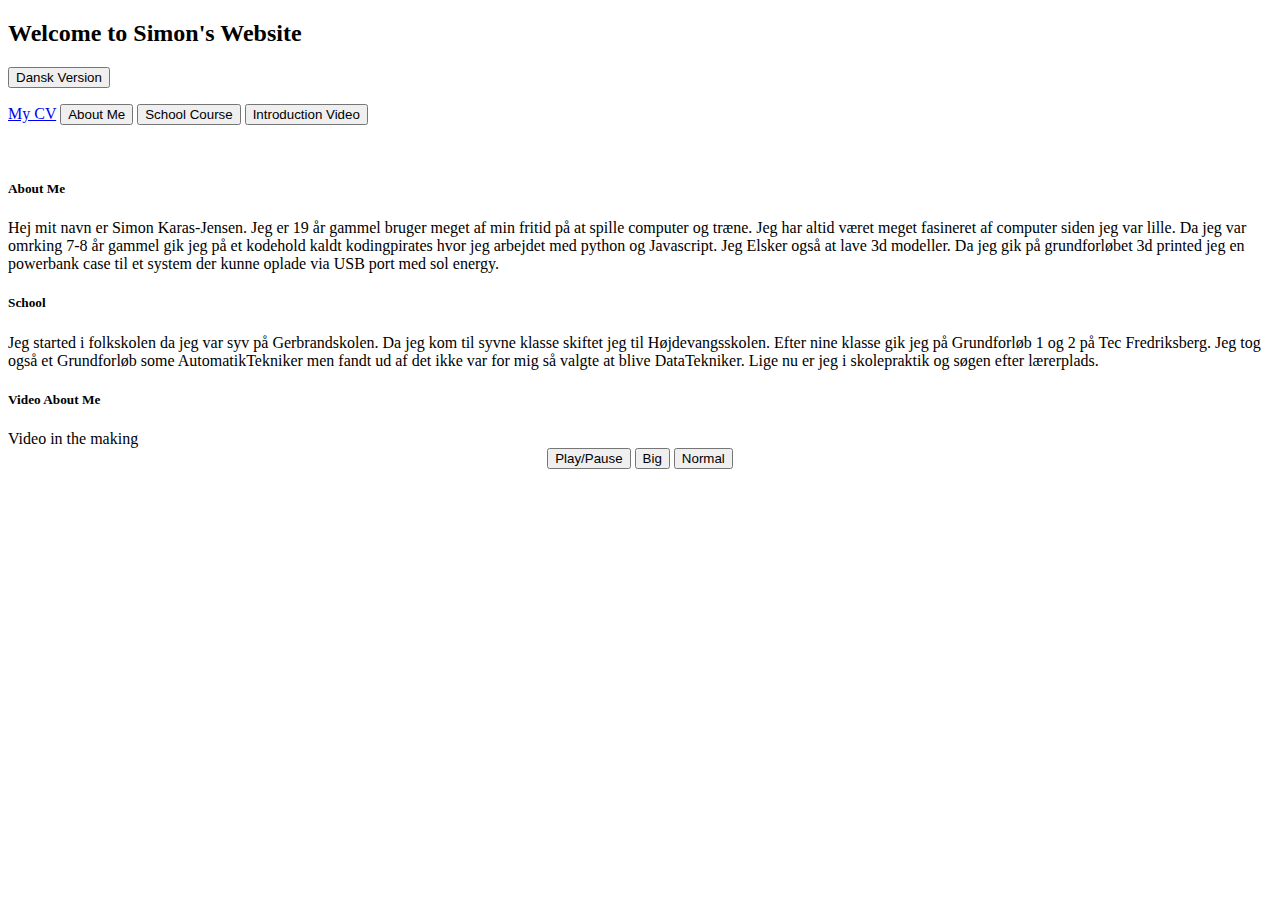
==== index2.html @ 0ce35844 "Added another page in english" ====
<!DOCTYPE html>
<html lang="en">
<head>
    <title>Simon Karas-Jensen Website</title>
    <meta charset="utf-8">
    <meta name="viewport" content="width=device-width, initial-scale=1">
    <link href="https://cdn.jsdelivr.net/npm/bootstrap@5.0.2/dist/css/bootstrap.min.css" rel="stylesheet" integrity="sha384-EVSTQN3/azprG1Anm3QDgpJLIm9Nao0Yz1ztcQTwFspd3yD65VohhpuuCOmLASjC" crossorigin="anonymous">
    <style>
        body {
            background-image: url('billeder/tech.png');
            background-repeat: no-repeat;
            background-attachment: fixed;
            background-size: cover;
            background-size: 100% 100%;
        }
    </style>
</head>
<body>
    <div>
        </div>
        <h2 class="py-2 display-2 text-center text-white bg-primary">Welcome to Simon's Website</h2>
        <div class="text-center">
            <div class="container">
                <a href="index.html">
                    <button class="btn btn-primary btn-lg">Dansk Version</button>
                </a>
            </div>
            <p>
                <a class="btn m-1 btn-lg btn-primary" data-bs-toggle="collapse" href="#multiCollapseExample1" role="button" aria-expanded="false" aria-controls="multiCollapseExample1">My CV</a>
                <button class="btn m-1 btn-lg btn-primary" type="button" data-bs-toggle="collapse" data-bs-target="#multiCollapseExample2" aria-expanded="false" aria-controls="multiCollapseExample2">About Me</button>
                <button class="btn m-1 btn-lg btn-primary" type="button" data-bs-toggle="collapse" data-bs-target="#multiCollapseExample3" aria-expanded="false" aria-controls="multiCollapseExample3">School Course</button>
                <button class="btn m-1 btn-lg btn-primary" type="button" data-bs-toggle="collapse" data-bs-target="#multiCollapseExample5" aria-expanded="false" aria-controls="multiCollapseExample3">Introduction Video</button>
            </p>
            <div class="row">
                <div class="col">
                    <div class="collapse" id="multiCollapseExample1">
                        <div class="card card-body">
                            <img src="billeder/ENG cv.png" alt="">
                        </div>
                    </div>
                </div>
                <div class="col">
                    <div class="collapse" id="multiCollapseExample2">
                        <div class="card card-body">
                            <h5>About Me</h5>
                            Hej mit navn er Simon Karas-Jensen.
                            Jeg er 19 år gammel bruger meget af min fritid på at spille computer og træne.
                            Jeg har altid været meget fasineret af computer siden jeg var lille. Da jeg var omrking 7-8 år gammel gik jeg på et kodehold kaldt kodingpirates hvor jeg arbejdet med python og Javascript.
                            Jeg Elsker også at lave 3d modeller. Da jeg gik på grundforløbet 3d printed jeg en powerbank case til et system der kunne oplade via USB port med sol energy.
                        </div>
                    </div>
                </div>
            </div>
            <div class="col">
                <div class="collapse" id="multiCollapseExample3">
                    <div class="card card-body">
                        <h5>School</h5>
                        Jeg started i folkskolen da jeg var syv på Gerbrandskolen.
                        Da jeg kom til syvne klasse skiftet jeg til Højdevangsskolen.
                        Efter nine klasse gik jeg på Grundforløb 1 og 2 på Tec Fredriksberg.
                        Jeg tog også et Grundforløb some AutomatikTekniker men fandt ud af det ikke var for mig så valgte at blive DataTekniker.
                        Lige nu er jeg i skolepraktik og søgen efter lærerplads.
                    </div>
                </div>
            </div>
        </div>
    <div class="col">
        <div class="collapse" id="multiCollapseExample5">
            <div class="card card-body">
                <h5>Video About Me</h5>

                Video in the making

                <div style="text-align:center">
                    <button onclick="playPause()">Play/Pause</button>
                    <button onclick="makeBig()">Big</button>
                    <button onclick="makeNormal()">Normal</button>
                    <br><br>
                    <video id="video1" width="420">
                        <source src=".mp4" type="video/mp4">
                        <source src=".ogg" type="video/ogg">
                        Your browser does not support HTML video.
                    </video>
                </div>

                <script>
                    var myVideo = document.getElementById("video");

                    function playPause() {
                        if (myVideo.paused)
                            myVideo.play();
                        else
                            myVideo.pause();
                    }

                    function makeBig() {
                        myVideo.width = 560;
                    }

                    function makeNormal() {
                        myVideo.width = 420;
                    }
                </script>

            </div>
        </div>
    </div>

    <script src="https://cdn.jsdelivr.net/npm/bootstrap@5.0.2/dist/js/bootstrap.bundle.min.js" integrity="sha384-MrcW6ZMFYlzcLA8Nl+NtUVF0sA7MsXsP1UyJoMp4YLEuNSfAP+JcXn/tWtIaxVXM" crossorigin="anonymous"></script>
</body>
</html>
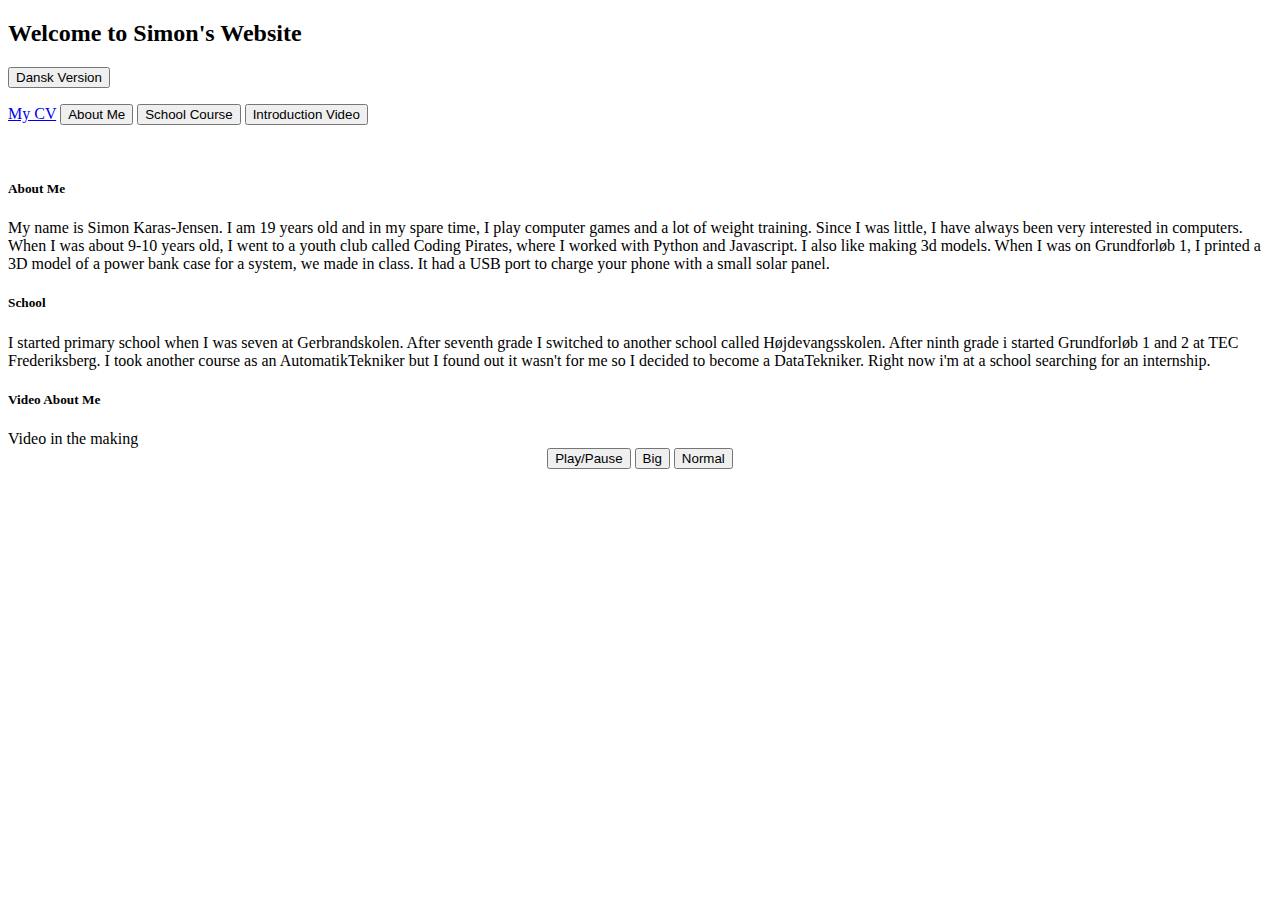
==== commit f8394c5d: "english spelling" ====
--- a/index2.html
+++ b/index2.html
@@ -5,15 +5,7 @@
     <meta charset="utf-8">
     <meta name="viewport" content="width=device-width, initial-scale=1">
     <link href="https://cdn.jsdelivr.net/npm/bootstrap@5.0.2/dist/css/bootstrap.min.css" rel="stylesheet" integrity="sha384-EVSTQN3/azprG1Anm3QDgpJLIm9Nao0Yz1ztcQTwFspd3yD65VohhpuuCOmLASjC" crossorigin="anonymous">
-    <style>
-        body {
-            background-image: url('billeder/tech.png');
-            background-repeat: no-repeat;
-            background-attachment: fixed;
-            background-size: cover;
-            background-size: 100% 100%;
-        }
-    </style>
+    <link rel="stylesheet" href="css.css" />
 </head>
 <body>
     <div>
@@ -43,10 +35,11 @@
                     <div class="collapse" id="multiCollapseExample2">
                         <div class="card card-body">
                             <h5>About Me</h5>
-                            Hej mit navn er Simon Karas-Jensen.
-                            Jeg er 19 år gammel bruger meget af min fritid på at spille computer og træne.
-                            Jeg har altid været meget fasineret af computer siden jeg var lille. Da jeg var omrking 7-8 år gammel gik jeg på et kodehold kaldt kodingpirates hvor jeg arbejdet med python og Javascript.
-                            Jeg Elsker også at lave 3d modeller. Da jeg gik på grundforløbet 3d printed jeg en powerbank case til et system der kunne oplade via USB port med sol energy.
+                            My name is Simon Karas-Jensen.
+                            I am 19 years old and in my spare time, I play computer games and a lot of weight training.
+                            Since I was little, I have always been very interested in computers.
+                            When I was about 9-10 years old, I went to a youth club called Coding Pirates, where I worked with Python and Javascript.
+                            I also like making 3d models. When I was on Grundforløb 1, I printed a 3D model of a power bank case for a system, we made in class. It had a USB port to charge your phone with a small solar panel.
                         </div>
                     </div>
                 </div>
@@ -55,11 +48,10 @@
                 <div class="collapse" id="multiCollapseExample3">
                     <div class="card card-body">
                         <h5>School</h5>
-                        Jeg started i folkskolen da jeg var syv på Gerbrandskolen.
-                        Da jeg kom til syvne klasse skiftet jeg til Højdevangsskolen.
-                        Efter nine klasse gik jeg på Grundforløb 1 og 2 på Tec Fredriksberg.
-                        Jeg tog også et Grundforløb some AutomatikTekniker men fandt ud af det ikke var for mig så valgte at blive DataTekniker.
-                        Lige nu er jeg i skolepraktik og søgen efter lærerplads.
+                        I started primary school when I was seven at Gerbrandskolen.
+                        After seventh grade I switched to another school called Højdevangsskolen.
+                        After ninth grade i started Grundforløb 1 and 2 at TEC Frederiksberg.
+                        I took another course as an AutomatikTekniker but I found out it wasn't for me so I decided to become a DataTekniker. Right now i'm at a school searching for an internship.
                     </div>
                 </div>
             </div>
